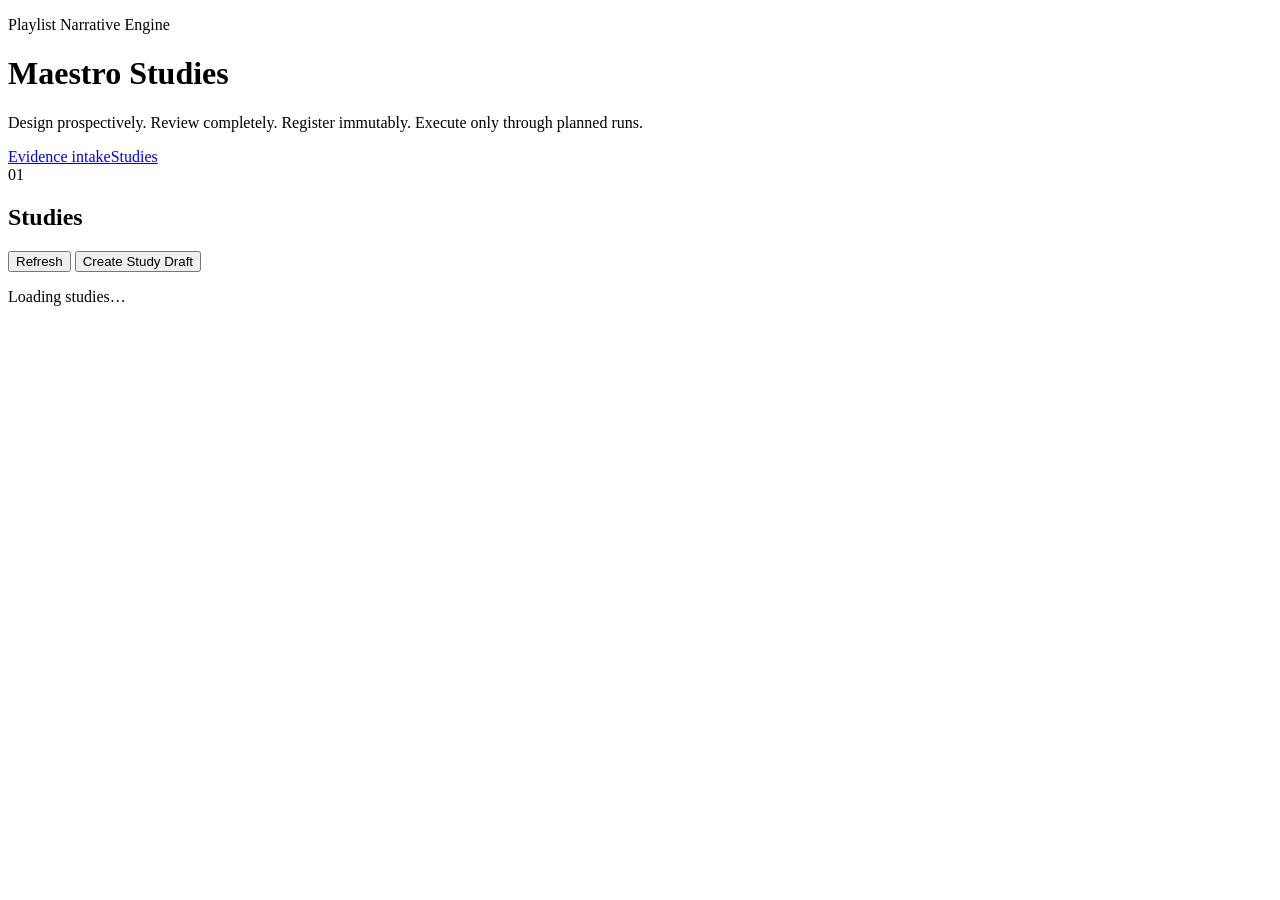
==== src/playlist_narrative_engine/maestro_workbench/static/studies.html @ 721d76f5 "feat: add Maestro study preregistration workflow" ====
<!doctype html>
<html lang="en"><head><meta charset="utf-8"><meta name="viewport" content="width=device-width,initial-scale=1"><title>Maestro Studies</title><link rel="stylesheet" href="/styles.css"></head>
<body><main>
<header><p class="eyebrow">Playlist Narrative Engine</p><h1>Maestro Studies</h1><p class="boundary">Design prospectively. Review completely. Register immutably. Execute only through planned runs.</p><nav class="top-nav"><a href="/">Evidence intake</a><a class="active" href="/studies.html">Studies</a></nav></header>

<section class="panel"><span class="step">01</span><h2>Studies</h2><button id="refresh-studies" class="secondary" type="button">Refresh</button> <button id="new-study" type="button">Create Study Draft</button><div id="study-list" class="card-list"><p class="empty">Loading studies…</p></div></section>

<section id="draft-panel" class="panel" hidden><span class="step">02</span><h2>Design draft protocol</h2><p class="hint">This mutable draft exists only in this browser until registration. It is not governed or registered.</p>
<div class="form-grid"><label>Study key<input id="study-key"></label><label>Title<input id="study-title"></label><label>Protocol version<input id="version-number" type="number" min="1" value="1"></label><label>Planned sample size<input id="sample-size" type="number" min="1"></label><label class="wide">Objective<textarea id="objective" class="short"></textarea></label><label class="wide">Primary hypothesis<textarea id="primary-hypothesis" class="short"></textarea></label><label class="wide">Null hypothesis<textarea id="null-hypothesis" class="short"></textarea></label><label class="wide">Design summary<textarea id="design-summary" class="short"></textarea></label><label>Randomization method<input id="randomization-method"></label><label>Randomization seed<input id="randomization-seed"></label><label class="wide">Operational failure policy<textarea id="operational-policy" class="short"></textarea></label><label><input id="operational-consumes" type="checkbox"> Operational failure consumes planned run</label><label class="wide">Refusal policy<textarea id="refusal-policy" class="short"></textarea></label><label class="wide">Missing-result policy<textarea id="missing-policy" class="short"></textarea></label></div>
<div id="draft-groups"></div>
<div class="actions"><button id="save-browser-draft" class="secondary" type="button">Save browser draft</button><button id="validate-study" type="button">Validate draft</button><button id="review-study" type="button" disabled>Review for registration</button></div><div id="draft-status" class="operation-status" aria-live="polite"></div></section>

<section id="review-panel" class="panel frozen-panel" hidden><span class="step">03</span><h2>Registration Review</h2><p class="warning">Registration locks this complete protocol version. It cannot be edited or deleted afterward.</p><pre id="registration-preview"></pre><div class="actions"><button id="back-to-draft" class="secondary" type="button">Return to draft</button><button id="register-study" class="danger" type="button">REGISTER AND LOCK PROTOCOL</button></div><div id="registration-status" class="operation-status"></div></section>

<section id="registered-panel" class="panel frozen-panel" hidden><span class="step">04</span><h2>Registered Protocol — IMMUTABLE</h2><div id="registered-protocol"></div></section>
<section id="run-panel" class="panel" hidden><span class="step">05</span><h2>Planned Run Queue</h2><div id="run-queue" class="card-list"></div></section>
</main><script src="/studies.js"></script></body></html>
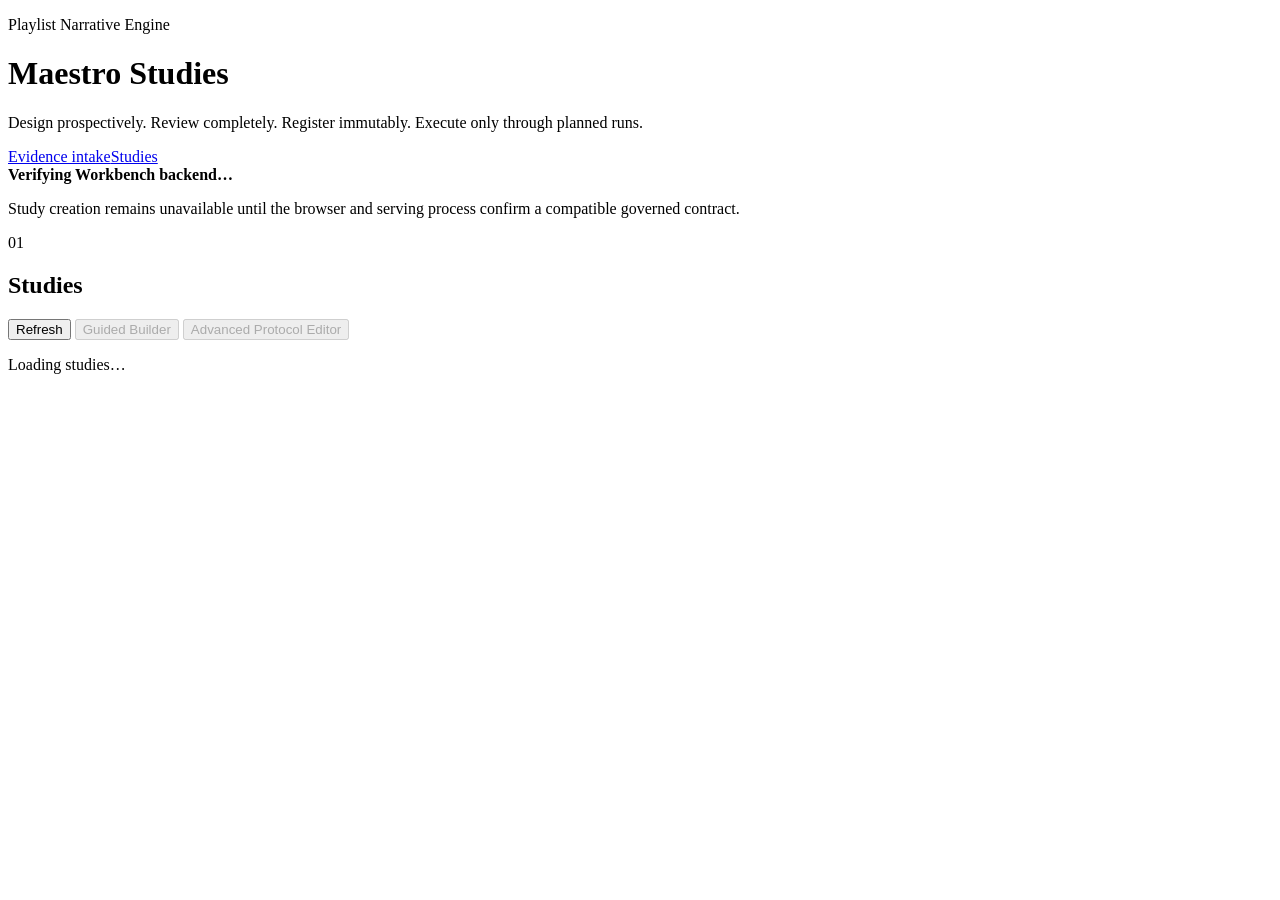
==== commit e0d3fd61: "feat: complete governed Study workflow" ====
--- a/src/playlist_narrative_engine/maestro_workbench/static/studies.html
+++ b/src/playlist_narrative_engine/maestro_workbench/static/studies.html
@@ -3,15 +3,33 @@
 <body><main>
 <header><p class="eyebrow">Playlist Narrative Engine</p><h1>Maestro Studies</h1><p class="boundary">Design prospectively. Review completely. Register immutably. Execute only through planned runs.</p><nav class="top-nav"><a href="/">Evidence intake</a><a class="active" href="/studies.html">Studies</a></nav></header>
 
-<section class="panel"><span class="step">01</span><h2>Studies</h2><button id="refresh-studies" class="secondary" type="button">Refresh</button> <button id="new-study" type="button">Create Study Draft</button><div id="study-list" class="card-list"><p class="empty">Loading studies…</p></div></section>
+<section id="runtime-identity" class="runtime-identity" aria-live="polite"><strong>Verifying Workbench backend…</strong><p>Study creation remains unavailable until the browser and serving process confirm a compatible governed contract.</p></section>
 
-<section id="draft-panel" class="panel" hidden><span class="step">02</span><h2>Design draft protocol</h2><p class="hint">This mutable draft exists only in this browser until registration. It is not governed or registered.</p>
+<section class="panel"><span class="step">01</span><h2>Studies</h2><button id="refresh-studies" class="secondary" type="button">Refresh</button> <button id="guided-study" type="button" disabled>Guided Builder</button> <button id="new-study" class="secondary" type="button" disabled>Advanced Protocol Editor</button><div id="study-list" class="card-list"><p class="empty">Loading studies…</p></div></section>
+
+<section id="guided-panel" class="panel guided-builder" hidden><span class="step">02</span><h2>Guided Study Builder</h2><p class="hint">Preferred path for a small prospective calculator-governed Study. This creates a mutable browser draft only; registration still requires Advanced review and existing validation.</p>
+<nav id="guided-steps" class="guided-steps" aria-label="Builder steps"></nav>
+<div id="guided-mobile-progress" class="guided-mobile-progress" aria-live="polite"><strong>Step 1 of 7</strong><span>Study</span></div>
+<div data-guided-step="1"><h3>What are you trying to learn?</h3><div class="form-grid"><label>Study title<input id="guided-title" placeholder="A clear human-readable title"></label><label>Study key<input id="guided-key" placeholder="Generated from the title"></label><label class="wide">Research question<textarea id="guided-question" class="short" placeholder="Does adding a narrative instruction make Maestro less likely to satisfy an explicit playlist constraint?"></textarea></label></div><details id="guided-language-details"><summary>Edit generated study language</summary><p class="hint">The builder drafts this language from your research question. Review or deliberately edit it here.</p><div class="form-grid"><label class="wide">Objective<textarea id="guided-objective" class="short"></textarea></label><label class="wide">Primary hypothesis<textarea id="guided-primary" class="short"></textarea></label><label class="wide">Null hypothesis<textarea id="guided-null" class="short"></textarea></label></div></details><details><summary>Study governance details</summary><p class="hint">Safe existing defaults used by the generated protocol. Technical changes remain available in Advanced review.</p><div class="form-grid"><label>Randomization seed<input id="guided-seed" readonly></label><label>Source system<input id="guided-source-system" value="Maestro Beta" readonly></label><label class="wide">Operational failure policy<textarea id="guided-operational" class="short" readonly>Record non-consuming operational failures separately; do not manufacture a scientific result.</textarea></label><label class="wide">Refusal policy<textarea id="guided-refusal" class="short" readonly>Record Maestro refusal as its own terminal scientific disposition.</textarea></label><label class="wide">Missing-result policy<textarea id="guided-missing" class="short" readonly>Preserve missing and UNKNOWN results without imputation.</textarea></label></div></details></div>
+<div data-guided-step="2" hidden><h3>What two situations are you comparing?</h3><div class="form-grid"><label>Condition A<input id="guided-left-label" value="Constraint only"></label><label>Condition B<input id="guided-right-label" value="Constraint plus narrative instruction"></label><label class="wide">Base instruction shared by both conditions<textarea id="guided-base-prompt" class="short" placeholder="Create a playlist of exactly 10 tracks."></textarea></label><label class="wide">Additional instruction for Condition A<textarea id="guided-left-framing" class="short" placeholder="Optional"></textarea></label><label class="wide">Additional instruction for Condition B<textarea id="guided-right-framing" class="short" placeholder="For example, add a narrative framing instruction"></textarea></label></div><div id="guided-prompt-preview" class="card-list"></div><input id="guided-left-key" type="hidden" value="condition-a"><input id="guided-right-key" type="hidden" value="condition-b"><input id="guided-left-factor" type="hidden"><input id="guided-right-factor" type="hidden"></div>
+<div data-guided-step="3" hidden><h3>What rule must Maestro satisfy?</h3><div class="form-grid"><label>Rule type<select id="guided-template"><option value="exact_count">Generate an exact number of tracks</option><option value="displayed_explicit">Require or forbid the displayed Explicit designation</option><option value="lexical_title">Require a standalone word in every displayed title</option></select></label><label id="guided-count-wrap">How many tracks should Maestro generate?<input id="guided-count" type="number" min="1" value="10"></label><label id="guided-explicit-wrap" hidden>Should the displayed Explicit designation be present?<select id="guided-explicit"><option value="false">No — it must be absent</option><option value="true">Yes — it must be present</option></select></label><label id="guided-token-wrap" hidden>What standalone word must appear in every displayed title?<input id="guided-token" value="night"></label></div><article id="guided-template-summary" class="entry-card"></article></div>
+<div data-guided-step="4" hidden><h3>What counts as success?</h3><div class="form-grid"><label>Should PARTIAL count as success?<select id="guided-success"><option value="PASS">No — only PASS</option><option value="PASS_PARTIAL">Yes — PASS or PARTIAL</option></select></label><label>What if required evidence cannot be determined?<select id="guided-unknown"><option value="NOT_CALCULABLE">Mark the outcome not calculable</option><option value="EXCLUDE">Exclude UNKNOWN inputs and calculate the remainder</option></select></label></div><p class="hint">Missing expected structured input remains NOT_DERIVABLE. Refusals remain MISSING; generation failures remain NOT_CALCULABLE. These existing policies are shown in Review.</p><input id="guided-outcome-kind" type="hidden" value="AUTO"><input id="guided-missing-input" type="hidden" value="NOT_DERIVABLE"><input id="guided-refusal-result" type="hidden" value="MISSING"><input id="guided-failure-result" type="hidden" value="NOT_CALCULABLE"></div>
+<div data-guided-step="5" hidden><h3>Which direction of difference answers your question?</h3><p id="guided-direction-help" class="hint"></p><label>Difference to calculate<select id="guided-direction"><option value="RIGHT_MINUS_LEFT">Condition B minus Condition A</option><option value="LEFT_MINUS_RIGHT">Condition A minus Condition B</option></select></label><div id="guided-direction-meaning" class="entry-card"></div></div>
+<div data-guided-step="6" hidden><h3>How many times should we test each condition?</h3><div class="form-grid"><label>Rules / blocks<input id="guided-block-count" type="number" min="1" max="6" value="1"></label><label>Tests of each condition for each rule<select id="guided-replicates"><option value="1">1 time</option><option value="2">2 times</option></select></label></div><p class="hint">The builder creates every condition/block/replicate run and assigns deterministic execution order.</p><div id="guided-run-preview" class="card-list"></div></div>
+<div data-guided-step="7" hidden><h3>Review exactly what will be registered and run.</h3><div id="guided-review"></div><details><summary>Complete technical protocol</summary><pre id="guided-technical"></pre></details><div class="actions"><button id="guided-open-advanced" type="button">Open in Advanced Protocol Editor</button></div><div id="guided-status" class="operation-status" aria-live="polite"></div></div>
+<div class="guided-navigation"><button id="guided-back" class="secondary" type="button">Back</button><button id="guided-next" type="button">Next</button></div></section>
+
+<section id="draft-panel" class="panel" hidden><span class="step">03</span><h2>Advanced Protocol Editor</h2><p class="warning">This editor exposes the normalized registered protocol model. Use Guided Builder for routine Study creation.</p><p class="hint">This mutable draft exists only in this browser until registration. It is not governed or registered.</p>
 <div class="form-grid"><label>Study key<input id="study-key"></label><label>Title<input id="study-title"></label><label>Protocol version<input id="version-number" type="number" min="1" value="1"></label><label>Planned sample size<input id="sample-size" type="number" min="1"></label><label class="wide">Objective<textarea id="objective" class="short"></textarea></label><label class="wide">Primary hypothesis<textarea id="primary-hypothesis" class="short"></textarea></label><label class="wide">Null hypothesis<textarea id="null-hypothesis" class="short"></textarea></label><label class="wide">Design summary<textarea id="design-summary" class="short"></textarea></label><label>Randomization method<input id="randomization-method"></label><label>Randomization seed<input id="randomization-seed"></label><label class="wide">Operational failure policy<textarea id="operational-policy" class="short"></textarea></label><label><input id="operational-consumes" type="checkbox"> Operational failure consumes planned run</label><label class="wide">Refusal policy<textarea id="refusal-policy" class="short"></textarea></label><label class="wide">Missing-result policy<textarea id="missing-policy" class="short"></textarea></label></div>
 <div id="draft-groups"></div>
+<details id="advanced-technical"><summary>Full technical protocol</summary><p class="hint">Read-only view of the complete mutable draft, including guided structured-evaluation and execution-contract fields not represented by the convenience controls above.</p><pre id="advanced-technical-json"></pre></details>
 <div class="actions"><button id="save-browser-draft" class="secondary" type="button">Save browser draft</button><button id="validate-study" type="button">Validate draft</button><button id="review-study" type="button" disabled>Review for registration</button></div><div id="draft-status" class="operation-status" aria-live="polite"></div></section>
 
 <section id="review-panel" class="panel frozen-panel" hidden><span class="step">03</span><h2>Registration Review</h2><p class="warning">Registration locks this complete protocol version. It cannot be edited or deleted afterward.</p><pre id="registration-preview"></pre><div class="actions"><button id="back-to-draft" class="secondary" type="button">Return to draft</button><button id="register-study" class="danger" type="button">REGISTER AND LOCK PROTOCOL</button></div><div id="registration-status" class="operation-status"></div></section>
 
 <section id="registered-panel" class="panel frozen-panel" hidden><span class="step">04</span><h2>Registered Protocol — IMMUTABLE</h2><div id="registered-protocol"></div></section>
 <section id="run-panel" class="panel" hidden><span class="step">05</span><h2>Planned Run Queue</h2><div id="run-queue" class="card-list"></div></section>
-</main><script src="/studies.js"></script></body></html>
+<section id="evaluation-panel" class="panel" hidden><span class="step">06</span><h2>Study Evaluation</h2><p class="hint">Derived read-only outcomes from the registered protocol and governed realizations. These displays do not edit or persist Study results.</p><div id="evaluation-completion"></div><div id="evaluation-summary"></div><section class="evaluation-section" aria-labelledby="block-comparison-heading"><h3 id="block-comparison-heading">Block comparison</h3><p class="hint">Registered NARRATIVE-minus-CONTROL paired differences by block and replicate.</p><div id="evaluation-blocks" class="block-result-grid"></div></section><section class="evaluation-section" aria-labelledby="metadata-heading"><h3 id="metadata-heading">Metadata behavior</h3><div id="evaluation-metadata" class="metric-grid"></div></section><section class="evaluation-section" aria-labelledby="analyses-heading"><h3 id="analyses-heading">Registered analyses</h3><div id="evaluation-analyses" class="card-list"></div></section><section class="evaluation-section" aria-labelledby="runs-heading"><h3 id="runs-heading">Per-run governed evidence</h3><p class="hint">Recorded ConstraintResults and derived read-only outcomes in frozen randomized order.</p><div id="evaluation-runs" class="card-list"></div></section><details id="evaluation-technical"><summary>Raw evaluation projection / Technical details</summary><p class="hint">Complete disposable P3 projection retained for audit and forensic inspection.</p><pre id="evaluation-raw"></pre></details></section>
+<section id="exploration-panel" class="panel exploratory-panel" hidden><span class="step">07</span><h2>Exploratory Post-Study Analysis</h2><div class="exploratory-banner"><strong>EXPLORATORY — NOT PREREGISTERED</strong><p>These descriptive views were not part of the registered analysis plan and do not alter the registered Study result.</p></div><div id="exploration-synopsis"></div><section class="evaluation-section"><h3>Constraint-type compliance matrix</h3><div id="exploration-matrix" class="card-list"></div></section><section class="evaluation-section"><h3>Constraint by replicate</h3><div id="exploration-replicates" class="card-list"></div></section><section class="evaluation-section"><h3>Exact-count diagnostics</h3><div id="exploration-exact-count"></div></section><section class="evaluation-section"><h3>Constraint-result concentration</h3><div id="exploration-concentration" class="metric-grid"></div></section><section class="evaluation-section"><h3>Metadata acknowledgment cross-view</h3><p class="hint">Descriptive contingency only; no causal or predictive claim is made.</p><div id="exploration-metadata" class="card-list"></div></section><section class="evaluation-section"><h3>Track-level analysis</h3><div id="exploration-track-limit"></div></section><details id="exploration-technical"><summary>Raw exploratory projection / Technical details</summary><pre id="exploration-raw"></pre></details></section>
+<section id="closeout-panel" class="panel closeout-panel" hidden><span class="step">08</span><h2>Study Closeout</h2><p class="hint">Deterministic read-only assembly of registered, realized, registered-result, and exploratory projections. This report is not a new scientific record.</p><div id="closeout-status"></div><div id="closeout-summary"></div><div id="closeout-exports" class="study-actions"></div><details id="closeout-provenance"><summary>Reproducibility manifest and complete closeout projection</summary><div id="closeout-manifest"></div><pre id="closeout-raw"></pre></details></section>
+</main><script src="/study_builder.js"></script><script src="/studies.js"></script></body></html>
